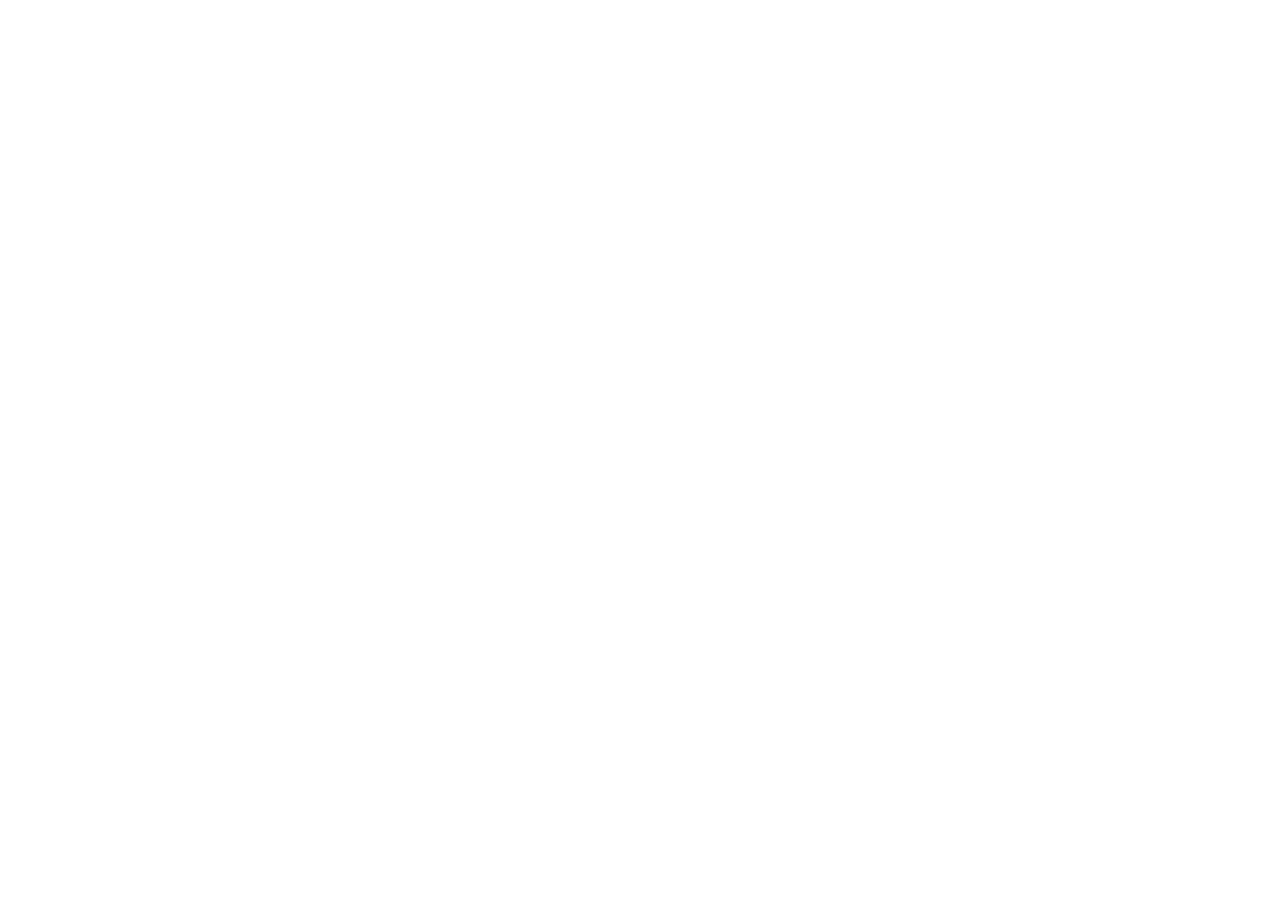
==== index.html @ 613cb9ba "first commit" ====
<!DOCTYPE html>
<html lang="en">
  <head>
    <meta charset="UTF-8" />
    <meta http-equiv="X-UA-Compatible" content="IE=edge" />
    <meta name="viewport" content="width=device-width, initial-scale=1.0" />
    <!-- CDN -->
    <script src="https://cdn.jsdelivr.net/gh/hiukim/mind-ar-js@1.1.4/dist/mindar-image.prod.js"></script>
    <script src="https://aframe.io/releases/1.2.0/aframe.min.js"></script>
    <script src="https://cdn.jsdelivr.net/gh/hiukim/mind-ar-js@1.1.4/dist/mindar-image-aframe.prod.js"></script>
    <title>Mind AR || Desk 3D Model</title>
  </head>
  <body>
    <a-scene
      mindar-image="imageTargetSrc: ./targets.mind;"
      color-space="sRGB"
      renderer="colorManagement: true, physicallyCorrectLights"
      vr-mode-ui="enabled: false"
      device-orientation-permission-ui="enabled: false"
    >
    <a-assets>
        <a-asset-item id="example" src="./desk.gltf"></a-asset-item>
    </a-assets>

      <a-camera position="0 80 0" look-controls="enabled: false"></a-camera>
      <a-entity mindar-image-target="targetIndex: 0">
        <a-gltf-model
        position="0 -0.5 0" height="0.552" width="1" rotation="0 50 0"
          src="#example"
        >
      </a-entity>
    </a-scene>
  </body>
</html>
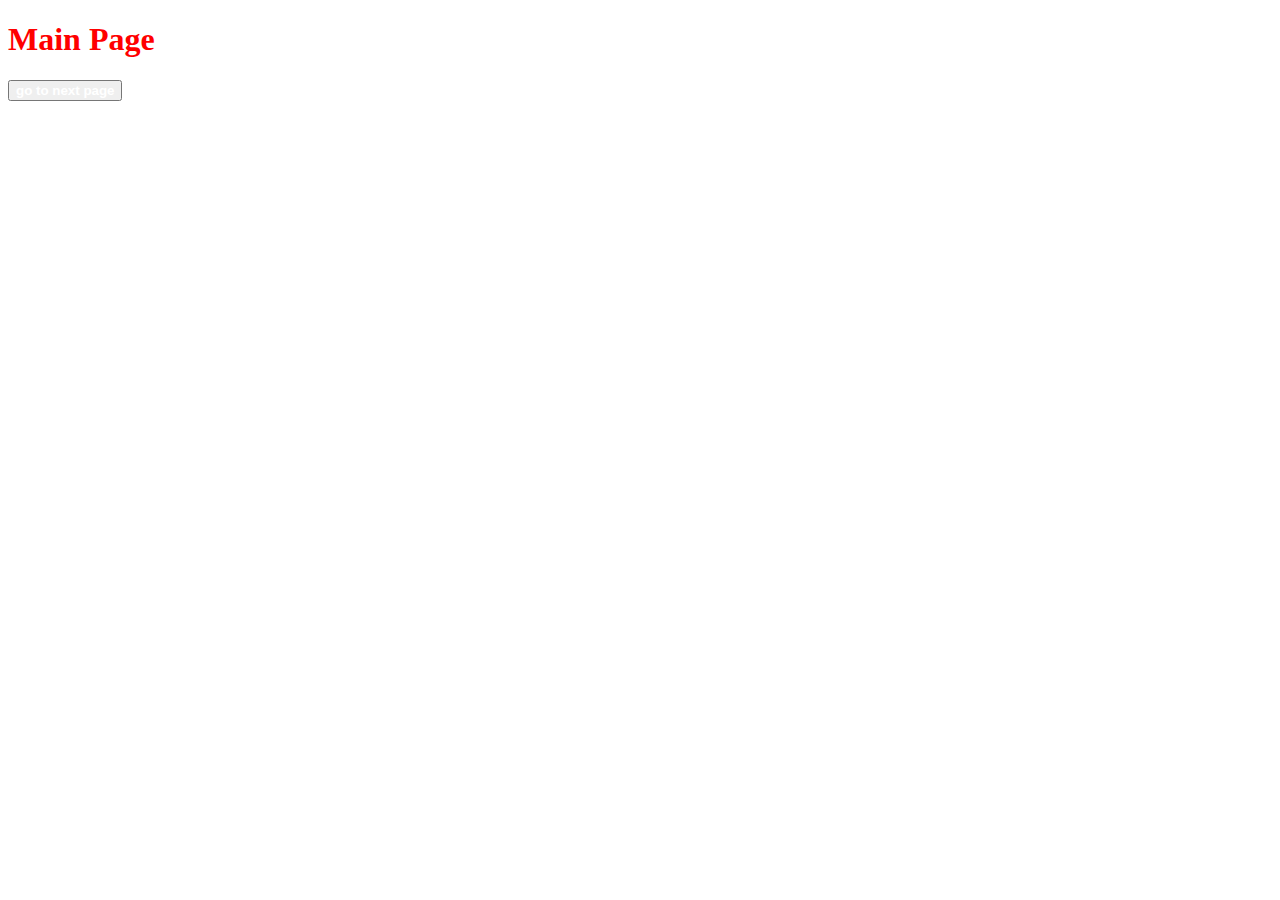
==== commit d02e8a58: "Add Button and bootstrap CDN" ====
--- a/index.html
+++ b/index.html
@@ -1,34 +1,30 @@
 <!DOCTYPE html>
 <html lang="en">
   <head>
-    <meta charset="UTF-8" />
-    <meta http-equiv="X-UA-Compatible" content="IE=edge" />
-    <meta name="viewport" content="width=device-width, initial-scale=1.0" />
-    <!-- CDN -->
-    <script src="https://cdn.jsdelivr.net/gh/hiukim/mind-ar-js@1.1.4/dist/mindar-image.prod.js"></script>
-    <script src="https://aframe.io/releases/1.2.0/aframe.min.js"></script>
-    <script src="https://cdn.jsdelivr.net/gh/hiukim/mind-ar-js@1.1.4/dist/mindar-image-aframe.prod.js"></script>
-    <title>Mind AR || Desk 3D Model</title>
+    <meta charset="utf-8" />
+    <meta name="viewport" content="width=device-width, initial-scale=1" />
+    <!-- Link Extended CSS -->
+    <link rel="stylesheet" href="./style.css" />
+    <!-- Bootstrap CSS -->
+    <link
+      href="https://cdn.jsdelivr.net/npm/bootstrap@5.1.3/dist/css/bootstrap.min.css"
+      rel="stylesheet"
+      integrity="sha384-1BmE4kWBq78iYhFldvKuhfTAU6auU8tT94WrHftjDbrCEXSU1oBoqyl2QvZ6jIW3"
+      crossorigin="anonymous"
+    />
+
+    <title>Hello, world!</title>
   </head>
   <body>
-    <a-scene
-      mindar-image="imageTargetSrc: ./targets.mind;"
-      color-space="sRGB"
-      renderer="colorManagement: true, physicallyCorrectLights"
-      vr-mode-ui="enabled: false"
-      device-orientation-permission-ui="enabled: false"
-    >
-    <a-assets>
-        <a-asset-item id="example" src="./desk.gltf"></a-asset-item>
-    </a-assets>
+    <h1>Main Page</h1>
+    <button type="button" class="btn btn-primary">
+      <a href="mindar.html" class="next-page">go to next page</a>
+    </button>
 
-      <a-camera position="0 80 0" look-controls="enabled: false"></a-camera>
-      <a-entity mindar-image-target="targetIndex: 0">
-        <a-gltf-model
-        position="0 -0.5 0" height="0.552" width="1" rotation="0 50 0"
-          src="#example"
-        >
-      </a-entity>
-    </a-scene>
+    <script
+      src="https://cdn.jsdelivr.net/npm/bootstrap@5.1.3/dist/js/bootstrap.bundle.min.js"
+      integrity="sha384-ka7Sk0Gln4gmtz2MlQnikT1wXgYsOg+OMhuP+IlRH9sENBO0LRn5q+8nbTov4+1p"
+      crossorigin="anonymous"
+    ></script>
   </body>
 </html>
--- a/style.css
+++ b/style.css
@@ -0,0 +1,14 @@
+h1 {
+  color: red;
+}
+
+.next-page {
+  text-decoration: none;
+  color: white;
+  font-weight: bold;
+}
+
+.next-page:hover {
+  font-weight: bold;
+  color: wheat;
+}
